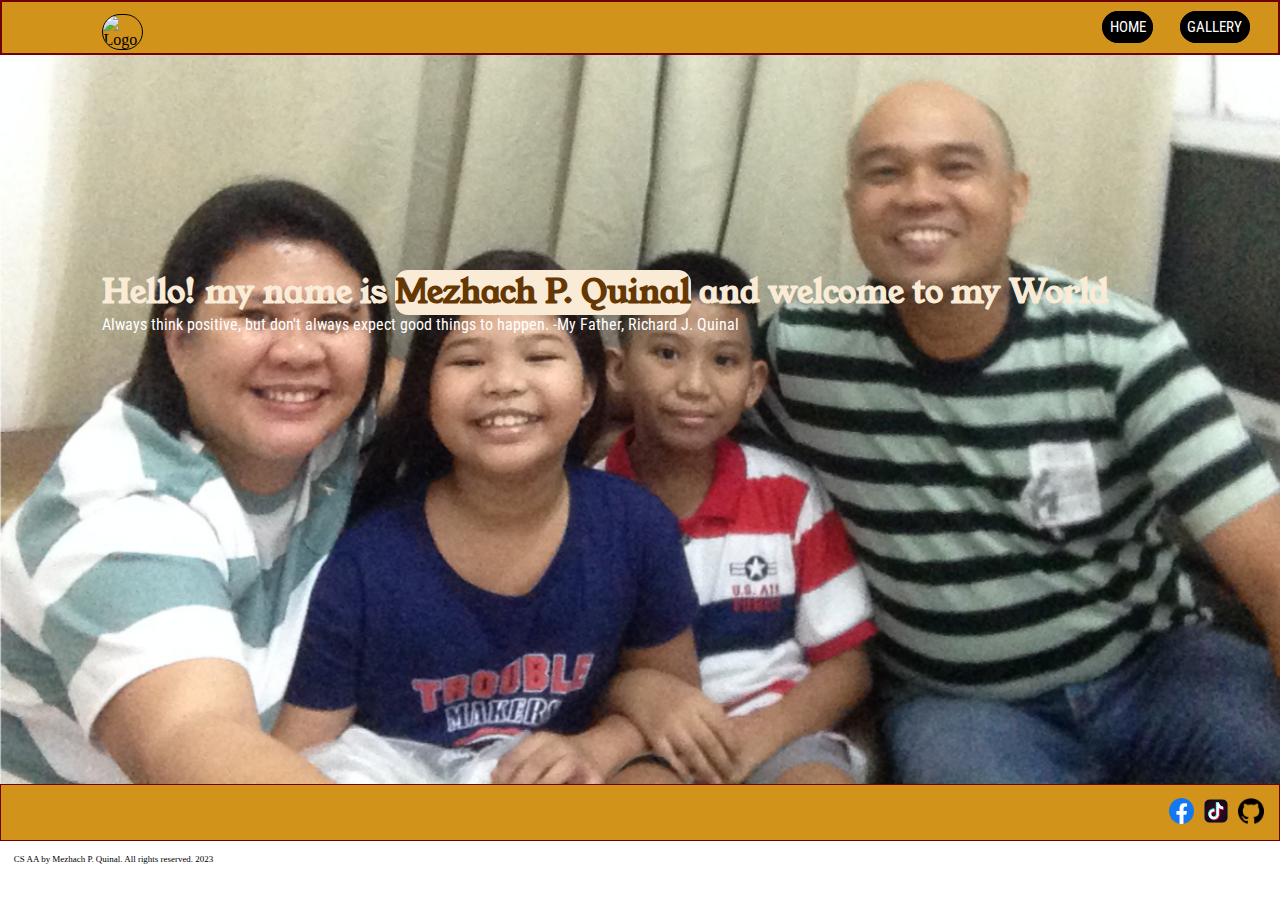
==== index.html @ 549ceaea "Add files via upload" ====
<!DOCTYPE html>
<html lang="en">
<head>
    <meta charset="UTF-8">
    <meta name="viewport" content="width=device-width, initial-scale=1.0">
    <title>Home</title>
</head>
<body>
    <div class="navbar">
        <div id="linkgroup1">
            <div class="links1" id="home"><a href="index.html">Home</a></div>
            <div class="links1" id="Gal"><a href="gallery.html">Gallery</a></div>
        </div>
        <div class="logo">
            <img src="images/Logo.pngg" alt="Logo">
        </div>
    </div>

    <div class="banner">
        <div class="head"><h1>Hello! my name is <span>Mezhach P. Quinal</span> and welcome to my World</h1><p>Always think positive, but don't always expect good things to happen. -My Father, Richard J. Quinal</p></div>
    </div>

    <div class="footer">
        <div id="piclinks">
            <div class="piclink" id="fb"><a href="https://www.facebook.com/profile.php?id=100087453327906"><img src="images/fb.png" alt=""></a></div>
            <div class="piclink" id="tt"><a href="https://www.tiktok.com/@memzhquinal"><img src="images/tt.png" alt=""></a></div>
            <div class="piclink" id="x"><a href="https://github.com/MezhachQuinal"><img src="images/githublogo.png" alt=""></a></div>
        </div>
        <div id="copyright">
            <div class="cr" id="cr"><p>CS AA by Mezhach P. Quinal. All rights reserved. 2023</p></div>
        </div>
    </div>





    <link rel="stylesheet" href="style.css">
</body>
</html>
---- style.css ----
@import url('https://fonts.googleapis.com/css2?family=Young+Serif&display=swap');
@import url('https://fonts.googleapis.com/css2?family=Roboto+Condensed&family=Young+Serif&display=swap');

*{
    padding: 0;
    margin: 0;
}

.navbar{
    padding: 1.3vw;
    border: .2vw solid rgb(110, 2, 2);
    background-color: rgb(209, 147, 25);
}

.links1{
    border-radius: 10vw;
    background-color: black;
    margin: .9vw;
    border: .1vw solid black;
    text-transform: uppercase;
    display: inline;
    padding: .5vw;
    transition: 0.4s;
}

.links1 a{
    color: white;
    text-decoration: none;
    font-size: 1.15vw;
    font-family: 'Roboto Condensed', sans-serif;
}

.links1:hover{
    transition: 0.3s;
    font-size: larger;
    padding: 1vw;
}

#linkgroup1{
    text-align: right;
}

.pic2 img{
    width: 100vw;
    height: 80vh;
}

.footer{
    background-color: rgb(209, 147, 25);
    padding: 1vw;
    border: .1vw solid rgb(110, 2, 2);

}

.piclink img{
    width: 2vw;
}

.piclink{
    margin: .2vw;
    display: inline;
}

#piclinks{
    text-align: right;
}

.cr p{
    position: absolute;
    bottom: 4%;
    font-size: .7vw;
}

.banner{
    background-image: url(images/BannerCS.png);
    background-size: cover;
    height: 81vh;
}

.head h1{
    font-size: 2.5vw;
    color: antiquewhite;
    font-family:'Young Serif', serif;
}

.head span{
    color:rgb(100, 55, 3);
    background-color: antiquewhite;
    border: .1vw;
    border-radius: 1vw;
}

.head{
    position: absolute;
    top: 30%;
    left: 8%;
}

.head p{
    font-size: 1.25vw;
    font-family: 'Roboto Condensed', sans-serif;
    color: white;
}

.logo img{
    position: absolute;
    left: 8%;
    top: 1.5%;
    width: 3vw;
    border: .1vw solid black;
    border-radius: 5vw;
}
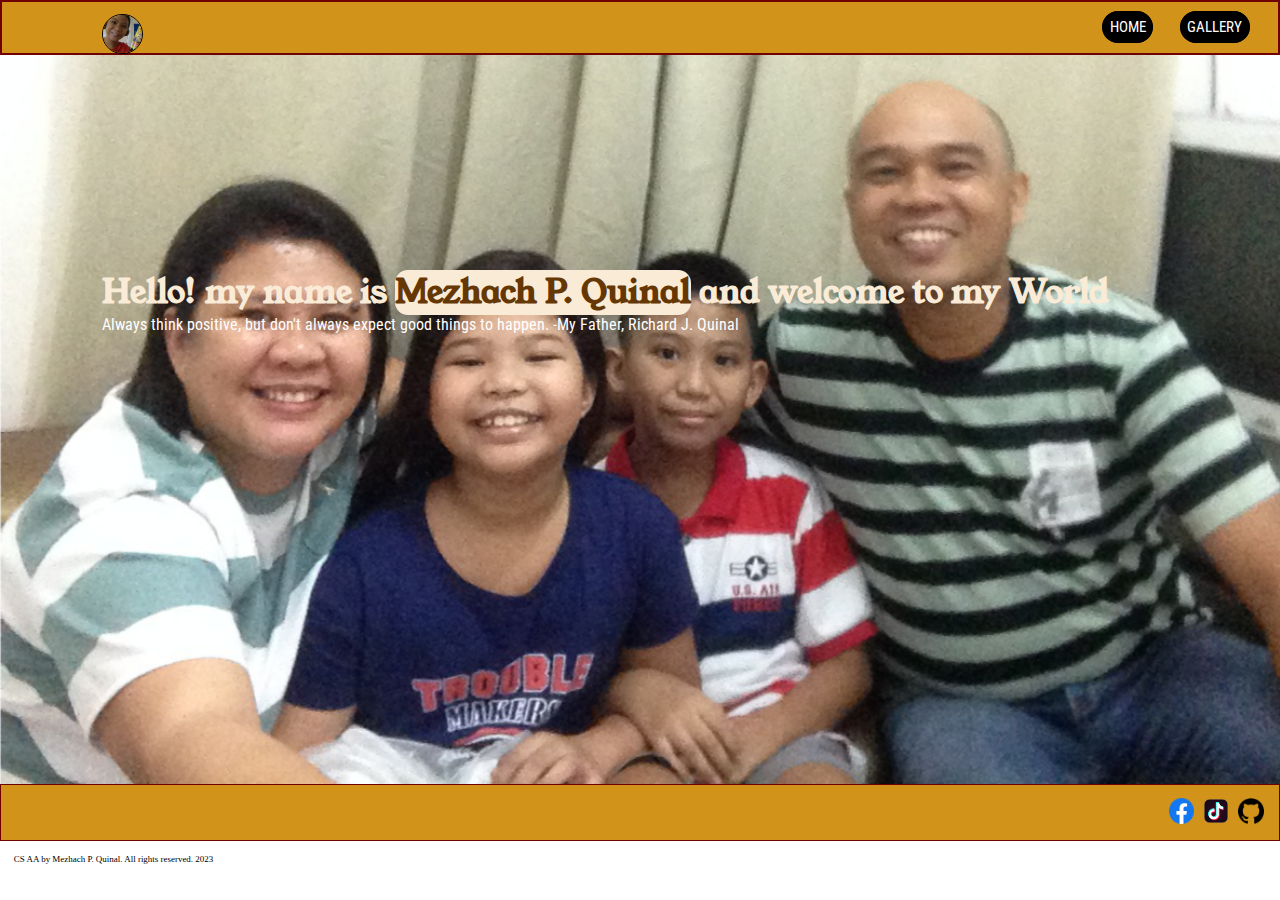
==== commit d4b6b82f: "Add files via upload" ====
--- a/index.html
+++ b/index.html
@@ -12,7 +12,7 @@
             <div class="links1" id="Gal"><a href="gallery.html">Gallery</a></div>
         </div>
         <div class="logo">
-            <img src="images/Logo.pngg" alt="Logo">
+            <img src="images/Logo.png" alt="Logo">
         </div>
     </div>
 
